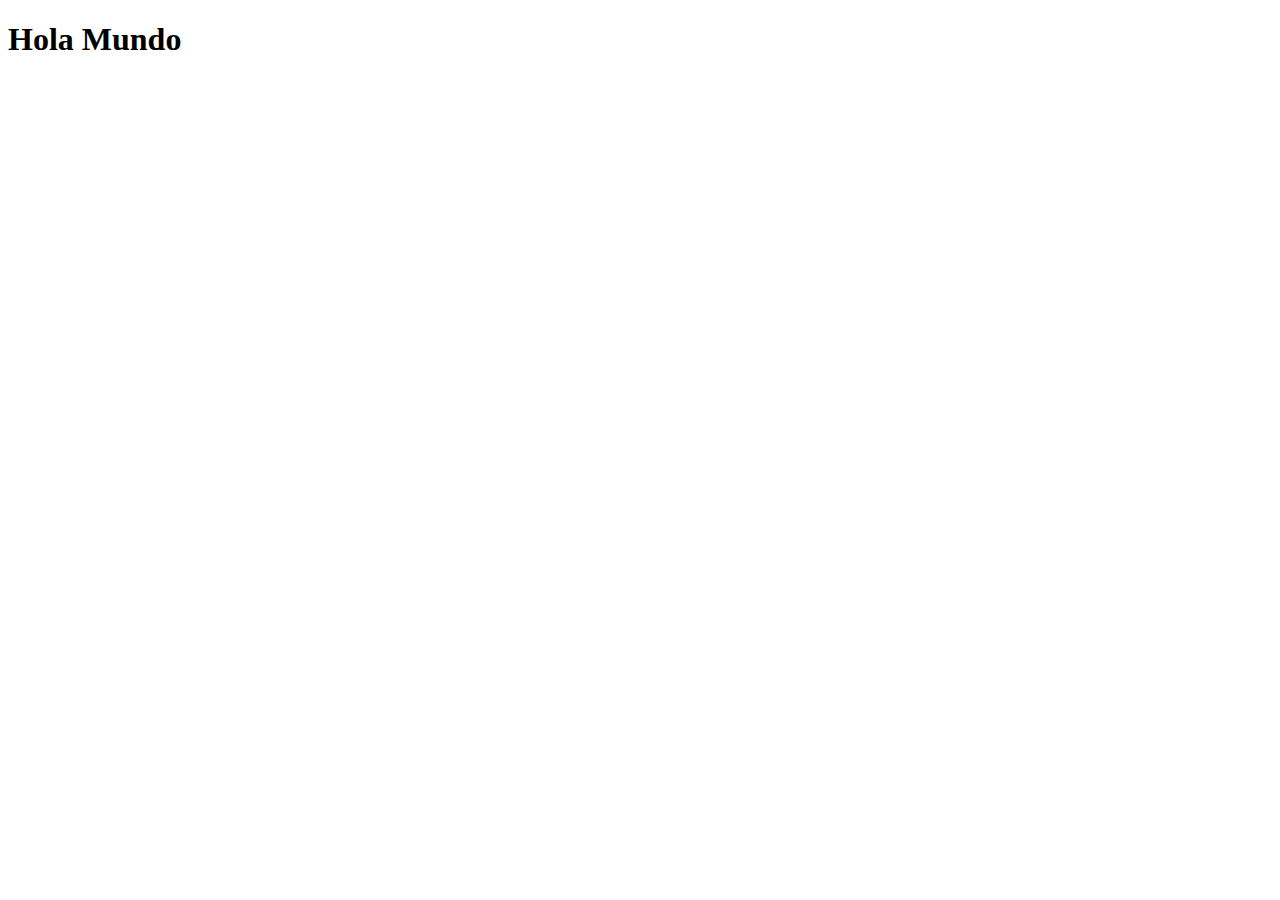
==== index.html @ cc2ca61d "Prueba" ====
<!DOCTYPE html>
<html lang="en">
<head>
    <meta charset="UTF-8">
    <meta name="viewport" content="width=<h1>, initial-scale=1.0">
    <title>Document</title>
</head>
<body>
    <h1>Hola Mundo</h1>
</body>
</html>
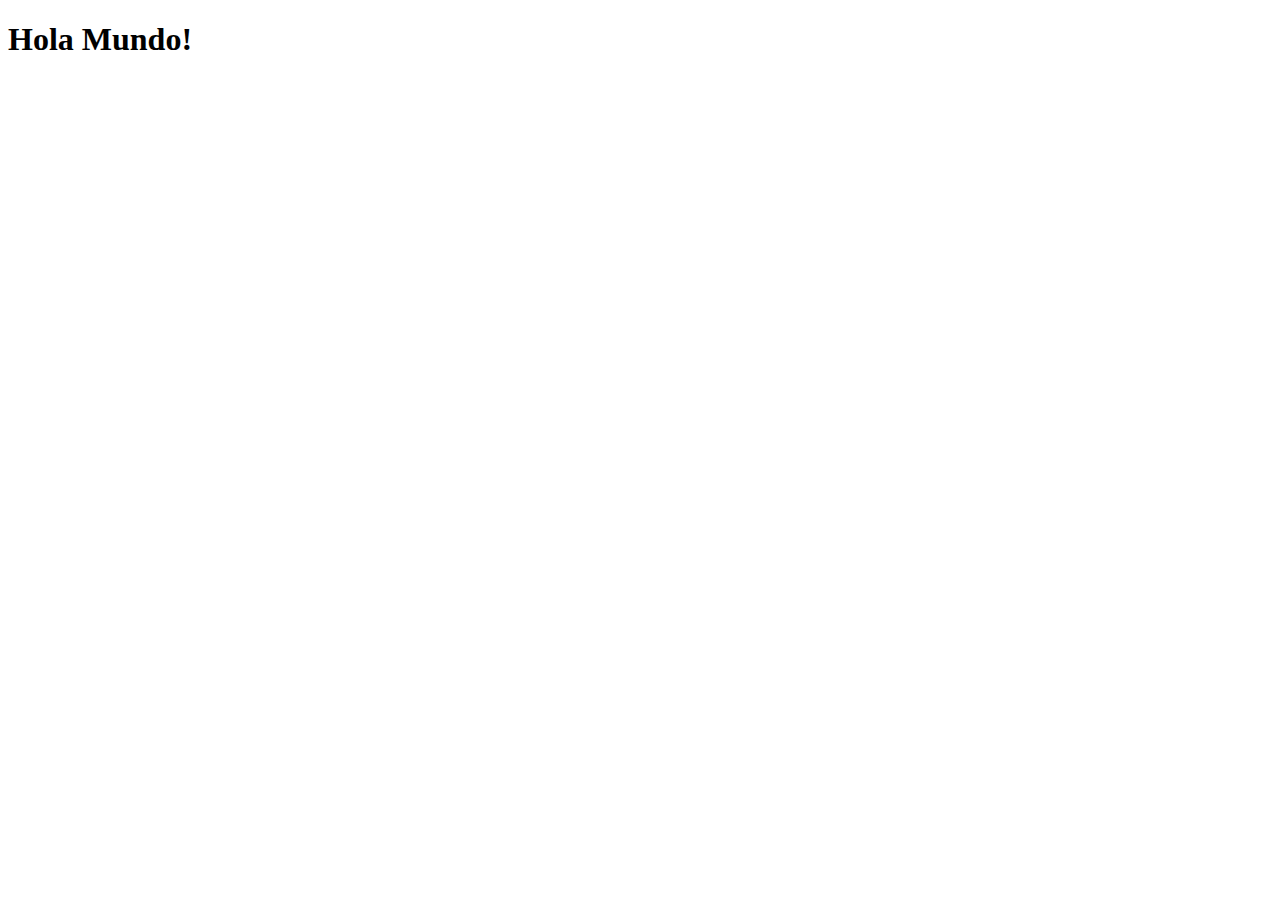
==== commit e159a7b6: "Prueba" ====
--- a/index.html
+++ b/index.html
@@ -6,6 +6,6 @@
     <title>Document</title>
 </head>
 <body>
-    <h1>Hola Mundo</h1>
+    <h1>Hola Mundo!</h1>
 </body>
 </html>